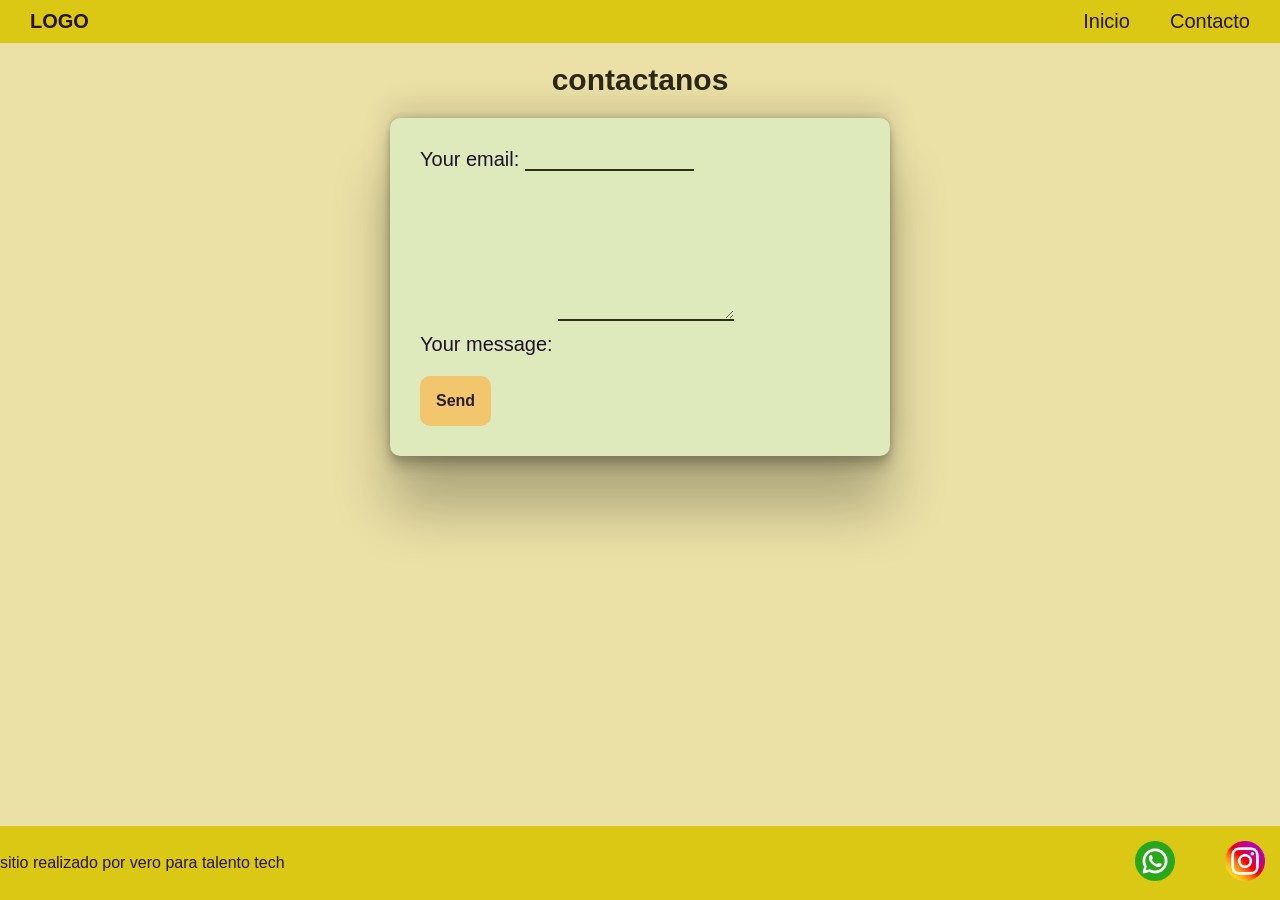
==== pages/contacto.html @ 4a41365d "inicia proyecto" ====
<!DOCTYPE html>
<html lang="en">
    <head>
        <meta charset="UTF-8">
        <meta name="viewport" content="width=device-width, initial-scale=1.0" />
        <link
            href="https://fonts.googleapis.com/css2?family=Open+Sans:ital,wght@0,300..800;1,300..800&display=swap"
            rel="stylesheet"
        />
        <link rel="stylesheet" href="../css/styles.css" />
        <title>Document</title>
    </head>
    <body>
        <header>
            <div class="div-logo"><a class="logo" href="../index.html">LOGO</a></div>

            <nav class="header-nav">
                <ul>
                    <li><a href="../index.html">Inicio</a></li>
                    <li><a href="./contacto.html">Contacto</a></li>
                </ul>
            </nav>
        </header>

        <main>
            <h1 class="titulo-contacto text-secondary">contactanos</h1>
            <form class="form-contacto"
                action="https://formspree.io/f/xpqbgjog"
                method="POST">
                <div class="grupo-input">
                    <label>
                Your email:
                    <input type="email" name="email">
                </label></div>
                <div class="grupo-input">
                    <label>
                Your message:
                    <textarea name="message"></textarea>
                </label></div>
                <!-- your other form fields go here -->
                <button class="btn bg-secondary text-dark" type="submit">Send</button>
            </form>
        </main>

        <footer>
            <p>sitio realizado por vero para talento tech</p>
            <nav>
                <ul class="footer-list">
                    <li><img src="../img/whatsapp.png" alt="logo-whatsapp" /></li>
                    <li><img src="../img/social.png" alt="logo-instagram" /></li>
                </ul>
            </nav>
        </footer>
    </body>
</html>
---- css/styles.css ----
* {
  margin: 0;
  padding: 0;
  box-sizing: border-box;
}

html {
  font-size: 62.5%;
}

body {
  font-family: "Open Sand", sans-serif;
  font-size: 1.6rem;
  background: #ebe0a6;
  color: #191f41;

  display: flex;
  flex-direction: column;
  height: 100vh;
}

main {
  width: 95%;
  margin: auto;
  padding-bottom: 2rem;
  flex: 1;
  display: flex;
  flex-direction: column;
  align-items: center;
}

h1 {
  font-size: 3rem;
  font-weight: 800;
  line-height: 1.15;
  margin: 3rem 0;
}

h2 {
  color: #264049;
  font-size: 2.4rem;
  font-weight: 700;
  line-height: 1.2;
  text-align: center;
  margin: 3rem 0;
}

.btn {
  border: none;
  font-size: 1.6rem;
  font-weight: bold;
  padding: 1.6rem;
  border-radius: 1rem;
}

header,
footer {
  background: #dbc815;
  color: #27140a;
  width: 100%;
  display: flex;
  justify-content: space-between;
  align-items: center;
}

.div-logo {
  margin-left: 2rem;
  font-weight: bold;
}

.logo,
.header-nav ul li a {
  text-decoration: none;
  font-size: 2rem;
  color: inherit;
  display: inline-block;
  padding: 1rem;
}

.header-nav {
  margin-right: 2rem;
}

.header-nav ul,
footer .footer-list {
  list-style: none;
  gap: 2rem;
  display: flex;
}

.footer-list img {
  width: 5rem;
  padding: 0.5rem;
}

.footer-list li {
  padding: 1rem;
}

.bg-primary {
  background-color: #6e5a8e;
}

.bg-secondary {
  background-color: #f2c66d;
}

.text-light {
  color: #ffffff;
}

.text-dark {
  color: #2a1e35;
}

.text-secondary {
  color: #2c271a;
}

.parrafo {
  width: 100%;
  text-align: center;
  font-size: 1.8rem;
  padding: 3rem;
}

.contenedor-tarjetas {
  margin-top: 2rem;
  display: flex;
  justify-content: center;
  flex-wrap: wrap;
  gap: 2rem;
}

.card {
  background-color: #deec8b;
  color: #34351e;
  width: 40rem;
  border-radius: 1rem;
  overflow: hidden;
  display: flex;
  flex-direction: column;
  align-items: center;
  gap: 1rem;
  padding-bottom: 2rem;
}

.card img {
  width: 100%;
  height: 20rem;
  object-fit: cover;
}

.titulo-contacto {
  margin: 2rem 0;
}

.form-contacto {
  background-color: #dee9bc;
  color: #1e1229;
  width: 100%;
  max-width: 50rem;
  font-size: 2rem;
  padding: 3rem;
  border-radius: 1rem;

  box-shadow:
    rgba(0, 0, 0, 0.25) 0px 54px 55px,
    rgba(0, 0, 0, 0.12) 0px -12px 30px,
    rgba(0, 0, 0, 0.12) 0px 4px 6px,
    rgba(0, 0, 0, 0.17) 0px 12px 13px,
    rgba(0, 0, 0, 0.09) 0px -3px 5px; /* sutil */
}

.grupo-input {
  display: flex;
  flex-direction: column;
  gap: 0.8rem;
  margin-bottom: 2rem;
}

.grupo-input input,
.grupo-input textarea {
  border: none;
  background-color: transparent;
  border-bottom: solid 2px #2e3111;
  margin-bottom: 3rem;
}

.grupo-input textarea {
  min-height: 10rem;
  resize: vertical;
}

@media (max-width: 600px) {
  header,
  footer {
    flex-direction: column;
    justify-content: center;
    padding: 1rem 0;
  }
  .header-nav ul,
  footer .footer-list {
    flex-direction: column;
    align-items: center;
    gap: 1rem;
  }

  .card {
    width: 100%;
  }
}
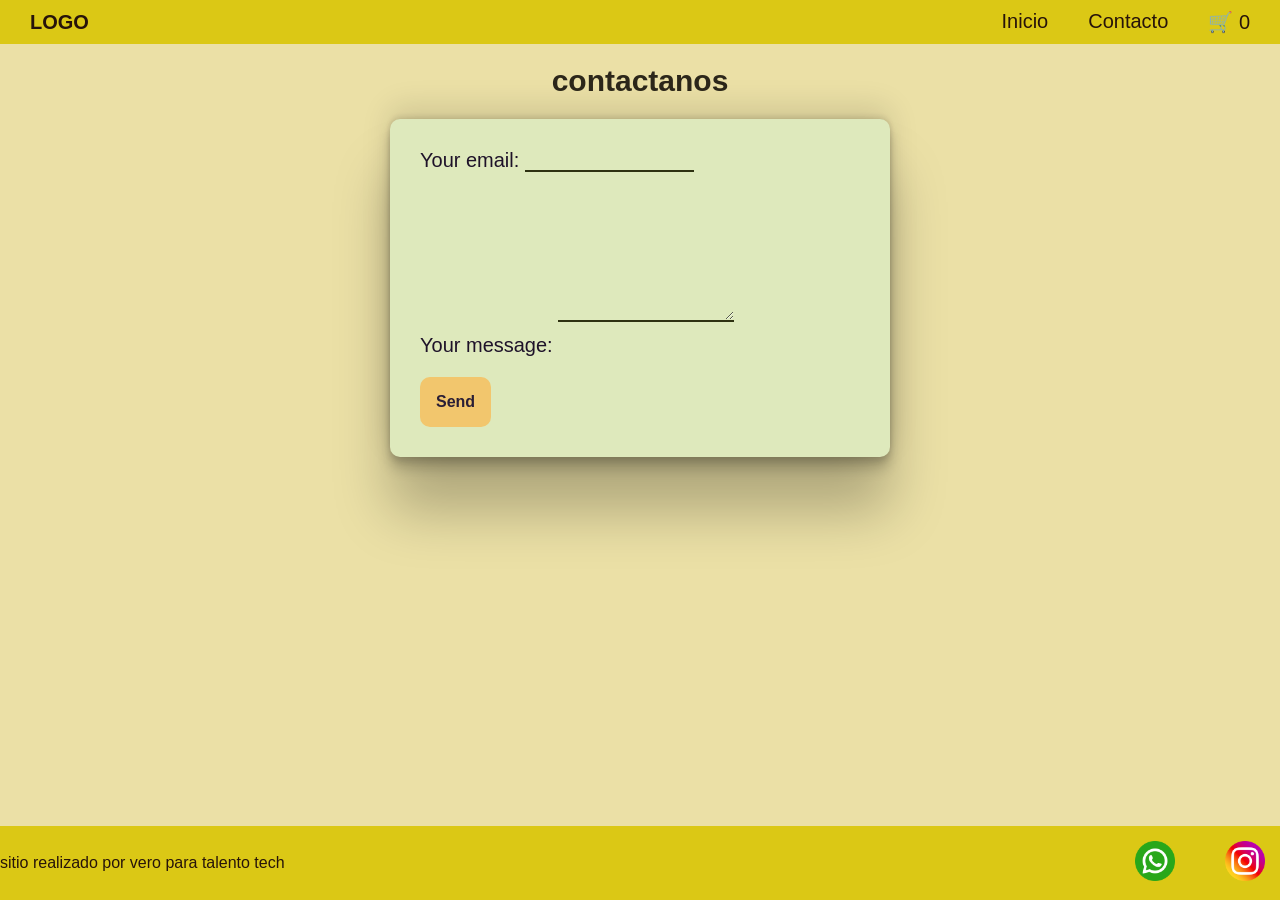
==== commit dfe3ae61: "actualizacin entrega final" ====
--- a/pages/contacto.html
+++ b/pages/contacto.html
@@ -18,6 +18,11 @@
                 <ul>
                     <li><a href="../index.html">Inicio</a></li>
                     <li><a href="./contacto.html">Contacto</a></li>
+                    <li>
+                        <a href="./carrito.html" class="carrito-icono">
+                            🛒 <span id="contador-carrito">0</span>
+                        </a>
+                    </li>
                 </ul>
             </nav>
         </header>
@@ -51,5 +56,6 @@
                 </ul>
             </nav>
         </footer>
+        <script type="module" src="../js/contacto.js"></script>
     </body>
 </html>
--- a/css/styles.css
+++ b/css/styles.css
@@ -192,12 +192,21 @@
   resize: vertical;
 }
 
+.mensaje-carrito-vacio {
+  font-size: 2.5rem;
+  text-align: center;
+  margin-top: 2rem;
+}
+.acciones-carrito {
+  margin-top: 2rem;
+}
+
+
 @media (max-width: 600px) {
   header,
   footer {
     flex-direction: column;
-    justify-content: center;
-    padding: 1rem 0;
+    
   }
   .header-nav ul,
   footer .footer-list {
